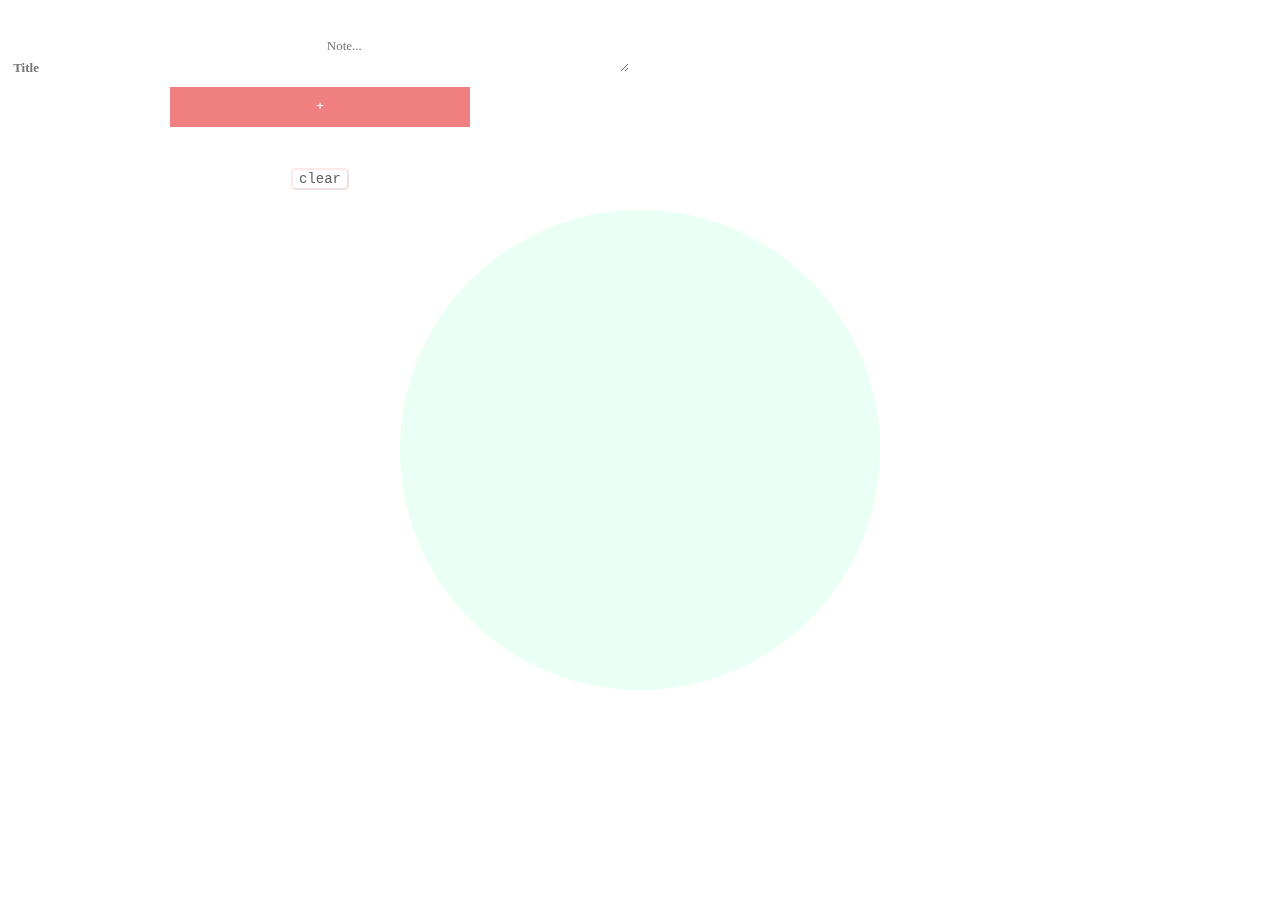
==== public/index.html @ 754cbd3d "update commit" ====
<!DOCTYPE html>
<html lang="en">
<head>
    <meta charset="UTF-8">
    <meta http-equiv="X-UA-Compatible" content="IE=edge">
    <meta name="viewport" content="width=device-width, initial-scale=1.0">
    <link rel="stylesheet" href="style.css">
    <link rel="shortcut icon" type="image/jpg" href="https://img.icons8.com/ios/100/000000/notepad.png">
    <title>Phoebe Notes</title>
    
</head>
    <body>
        <div class="circle"></div>
        <br>
        <center>  
        <section id="section" >
             
            <div>
                <a href= "https://algo-5b306.web.app" target="_blank">
                    <img src="/public/img/icons8-moon-48.png" alt="">
                </a>
            </div>

            <input class="thetitle" type="text" id="thetitle" placeholder="Title" required>
            <textarea class="thenote" type="text" id="thenote" placeholder="Note..." required></textarea>
            <button id="createThing" class="btn btn-success">+</button>

            <ul id="thingsList" style="display: grid; grid-template-columns: repeat(auto-fill, 210px); max-width: 440px; justify-content: center;">
            </ul>
            
            <button id="clear">clear</button>
        </section>
        </center>
        <script src="app.js"></script>
    </body>
</html>
---- public/style.css ----
* {
    margin: 0;
    display: flexbox;
    font-family: 'Courier New', Courier, monospace;
}

body {
    margin: 0;
    padding: 0;
    box-sizing: border-box;
    min-width: 500px; /* your desired width */
    max-width: 50%;
    min-height: 600px;
    max-height: 50%;
    vertical-align:middle;
}

ul {
    list-style: none;
    display: inline-block;
    background-color: rgba(255, 255, 255, 0);
    border: none;
    padding: 20px;
}

li {
    background-color: rgba(255, 255, 255, 0.336);
    font-family: 'Times New Roman', Times, serif; 
    border: solid rgb(124, 124, 124) 0.5px; 
    display: inline-block;
    margin: 1px;
}

#vtitle {
    font-family: 'Times New Roman', Times, serif;
    font-weight: bold;
    font-size: 17px;
    text-align: center;
    margin: 0;
}
#vvalue {
    font-family: 'Times New Roman', Times, serif;
    font-style: normal;
    font-size: 16px;
    text-align: center;
    margin: 0;
}

h4 {
    font-family: 'Times New Roman', Times, serif;
    font-weight: bold;
    text-decoration: none;
    color: black;
}

p {
    font-family: 'Times New Roman', Times, serif;
    color: black;
    word-break: break-all;
    white-space: normal;
}
a {
    text-decoration: none;
    color: black;
}
a:hover {
    text-decoration: none;
}

.themic {
    width: 20px;
    margin-bottom: 3px;
}

.thetitle, .thenote {
    margin: 0; 
    border: none;
    font-size: 13px;
    font-family: 'Times New Roman', Times, serif;
    background-color: transparent;
    color: black;
}
.thetitle {
    width: 300px;
    height: 35px;
    font-weight: bold;
}
.thenote {
    width: 300px;
}

.thetitle:hover, .thenote:hover {
    color: black;
}
.thetitle:active, .thenote:active {
    border: none;
}

#createThing {
    margin-bottom: 1px; 
    height: 40px; 
    width: 300px;
    background-color: lightcoral;
    border: solid lightcoral 1px;
    border-top-left-radius: 0px;
    border-top-right-radius: 0px;
    color: white;
}
#createThing:hover {
    font-size: 22px;
    cursor: pointer;
    background-color: rgb(252, 147, 147);
}
#createThing:active {
    border: none;
}
#clear {
    background-color: white;
    color: rgb(95, 95, 95); 
    border-radius: 5px; 
    border-color: rgba(240, 128, 128, 0.178);
    font-size: 14px;
}

.circle {
    z-index: -1;
    position: fixed;
    background-color: rgba(94, 255, 188, 0.13);
    padding: 240px;
    margin: auto;
    left: 50%;
    top: 50%;
    transform: translate(-50%, -50%);
    border-radius: 50%;
}

.logo {
    position: absolute;
    top: 3%;
    left: 90%;
    width: 60px;
    height: 60px;
}

textarea::-webkit-scrollbar {
    width: 1em;
}

textarea::-webkit-scrollbar-thumb {
  background-color: darkgrey;
  outline: 1px solid slategrey;
}
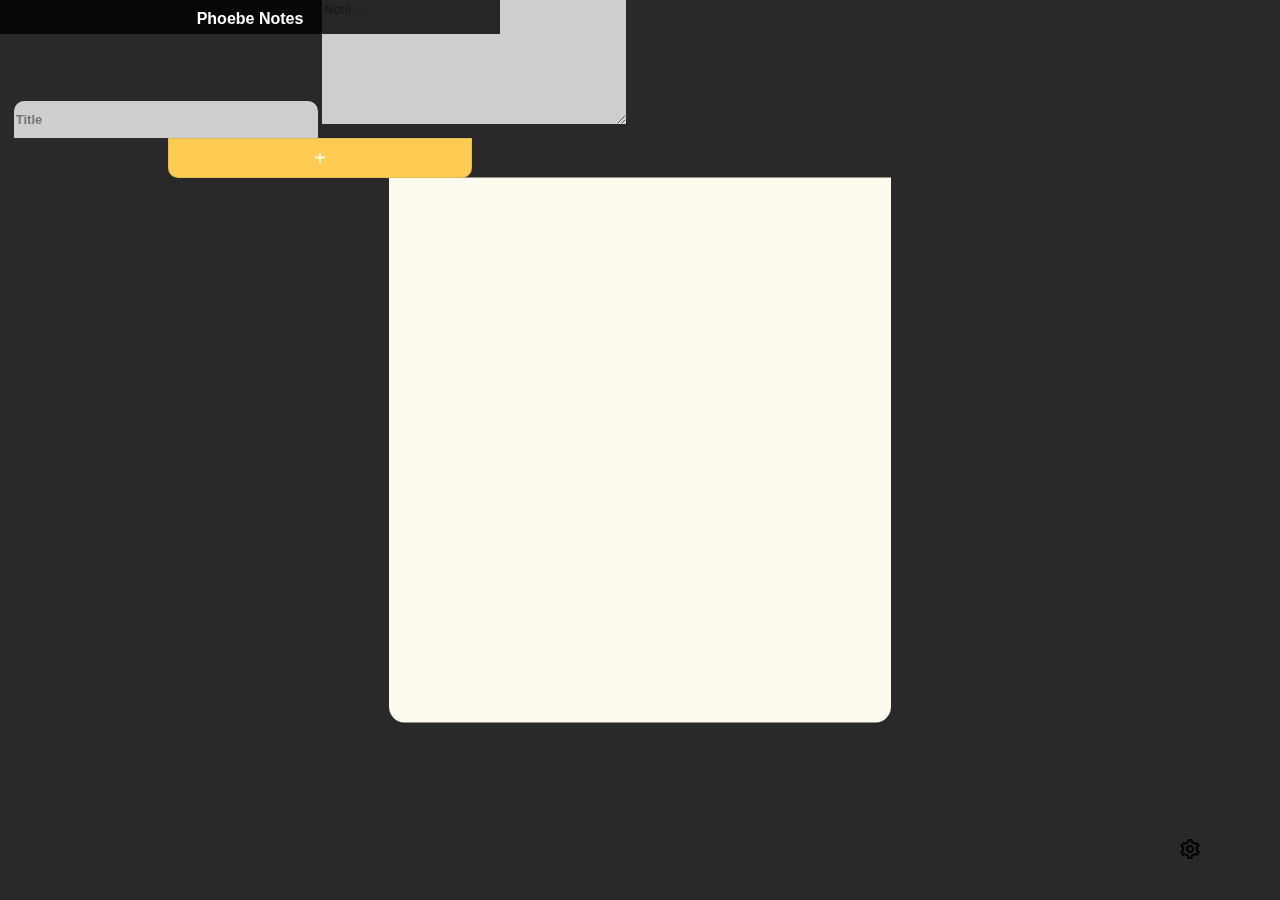
==== commit 79bfc66d: "v1.1 update" ====
--- a/public/index.html
+++ b/public/index.html
@@ -7,30 +7,61 @@
     <link rel="stylesheet" href="style.css">
     <link rel="shortcut icon" type="image/jpg" href="https://img.icons8.com/ios/100/000000/notepad.png">
     <title>Phoebe Notes</title>
-    
 </head>
     <body>
-        <div class="circle"></div>
-        <br>
-        <center>  
+        <div id="circle" class="circle"></div>
+        <center><a href="index.html"><h4 style="background-color: rgba(0, 0, 0, 0.815); color: white; padding-top: 10px; padding-bottom: 6px; font-size: 16px; width: 500px; margin-bottom: 5px; position: fixed;">Phoebe Notes</h4></a></center>
         <section id="section" >
-             
-            <div>
-                <a href= "https://algo-5b306.web.app" target="_blank">
-                    <img src="/public/img/icons8-moon-48.png" alt="">
-                </a>
-            </div>
+            <center>
+                <input class="thetitle" type="text" id="thetitle" placeholder="Title" required>
+                <textarea class="thenote" type="text" id="thenote" placeholder="Note..." autocomplete="on" required></textarea>
+                <img src="img/icons8-close-50.png" id="cbtn" class="cbtn">
+                <button id="createThing" class="btn btn-success">+</button>
 
-            <input class="thetitle" type="text" id="thetitle" placeholder="Title" required>
-            <textarea class="thenote" type="text" id="thenote" placeholder="Note..." required></textarea>
-            <button id="createThing" class="btn btn-success">+</button>
-
-            <ul id="thingsList" style="display: grid; grid-template-columns: repeat(auto-fill, 210px); max-width: 440px; justify-content: center;">
+                <ul id="notesList" style="display: grid; grid-template-columns: repeat(auto-fill, 300px); max-width: 300px; justify-content: center;"></ul>
+                
+                <button id="clear" style="position: fixed; left: 5%; top: 92%;">clear</button>
+                <br>
+                <a id="settings" href="settings.html"  style="position: fixed; left: 92%; top: 93%;"><img src="img/icons8-settings-24.png" alt=""></a>
+                <br>
+                <br>
+            </center>
+            </section>
+        <div hidden>
+            <h4>Color Scheme</h4>
+            <ul style="display: grid; grid-template-columns: repeat(auto-fill, 100px); max-width: 200px;">
+                <li>
+                    <button id="blue" class="colorbtn">blue</button>
+                </li>
+                <li>
+                    <button id="red" class="colorbtn">red</button>
+                </li>
+                <li>
+                    <button id="yellow" class="colorbtn">yellow</button>
+                </li>
+                <li>
+                    <button id="green" class="colorbtn">green</button>
+                </li>
+                <li>
+                    <button id="orange" class="colorbtn">orange</button>
+                </li>
+                <li>
+                    <button id="purple" class="colorbtn">purple</button>
+                </li>
+                <li>
+                    <button id="dark" class="colorbtn">dark</button>
+                </li>
+                <li>
+                    <button id="light" class="colorbtn">light</button>
+                </li>
             </ul>
-            
-            <button id="clear">clear</button>
-        </section>
-        </center>
-        <script src="app.js"></script>
+        </div>
+        <div hidden>
+            <h4>Advanced Color Scheme</h4>
+            <input class="thebgcolor" type="text" id="thebgcolor" placeholder="background-color-hex" style="font-size: 10px; height: 15px;" required><br>
+            <input class="thebtncolor" type="text" id="thebtncolor" placeholder="button-color-hex" style="font-size: 10px; height: 15px;" required><br>
+            <button id="coloraddbtn" class="coloraddbtn">+</button>
+        </div>
+        <script defer src="app.js"></script>
     </body>
 </html>--- a/public/style.css
+++ b/public/style.css
@@ -1,7 +1,7 @@
 * {
     margin: 0;
     display: flexbox;
-    font-family: 'Courier New', Courier, monospace;
+    font-family: Arial, Helvetica, sans-serif;
 }
 
 body {
@@ -13,6 +13,7 @@
     min-height: 600px;
     max-height: 50%;
     vertical-align:middle;
+    background-color: rgb(41, 41, 41);
 }
 
 ul {
@@ -24,40 +25,41 @@
 }
 
 li {
-    background-color: rgba(255, 255, 255, 0.336);
-    font-family: 'Times New Roman', Times, serif; 
-    border: solid rgb(124, 124, 124) 0.5px; 
+    background-color: rgba(255, 255, 255, 0.616);
+    font-family: Arial, Helvetica, sans-serif; 
+    border: solid rgba(124, 124, 124, 0.205) 0.5px; 
     display: inline-block;
     margin: 1px;
+    animation: fadeIn 800ms;
 }
 
 #vtitle {
-    font-family: 'Times New Roman', Times, serif;
+    font-family: Arial, Helvetica, sans-serif;
     font-weight: bold;
-    font-size: 17px;
+    font-size: 14px;
     text-align: center;
     margin: 0;
 }
 #vvalue {
-    font-family: 'Times New Roman', Times, serif;
+    font-family: Arial, Helvetica, sans-serif;
     font-style: normal;
-    font-size: 16px;
+    font-size: 13px;
     text-align: center;
     margin: 0;
 }
 
 h4 {
-    font-family: 'Times New Roman', Times, serif;
+    font-family: Arial, Helvetica, sans-serif;
     font-weight: bold;
     text-decoration: none;
     color: black;
 }
 
 p {
-    font-family: 'Times New Roman', Times, serif;
-    color: black;
-    word-break: break-all;
-    white-space: normal;
+    font-family: Arial, Helvetica, sans-serif;
+    color: black;
+    word-break: break-word;
+    white-space: pre-wrap;;
 }
 a {
     text-decoration: none;
@@ -76,17 +78,21 @@
     margin: 0; 
     border: none;
     font-size: 13px;
-    font-family: 'Times New Roman', Times, serif;
-    background-color: transparent;
+    font-family: Arial, Helvetica, sans-serif;
+    background-color: rgba(255, 255, 255, 0.774);
     color: black;
 }
 .thetitle {
+    margin-top: 55px;
     width: 300px;
     height: 35px;
     font-weight: bold;
+    border-top-left-radius: 10px;
+    border-top-right-radius: 10px;
 }
 .thenote {
     width: 300px;
+    height: 120px;
 }
 
 .thetitle:hover, .thenote:hover {
@@ -99,39 +105,58 @@
 #createThing {
     margin-bottom: 1px; 
     height: 40px; 
-    width: 300px;
-    background-color: lightcoral;
-    border: solid lightcoral 1px;
-    border-top-left-radius: 0px;
-    border-top-right-radius: 0px;
+    width: 304px;
+    background-color: #ffcc53;
+    border-bottom-left-radius: 10px;
+    border-bottom-right-radius: 10px;
     color: white;
+    font-size: 20px;
+    border: solid 1px rgba(0, 0, 0, 0.089);
 }
 #createThing:hover {
-    font-size: 22px;
-    cursor: pointer;
-    background-color: rgb(252, 147, 147);
-}
-#createThing:active {
-    border: none;
-}
-#clear {
-    background-color: white;
-    color: rgb(95, 95, 95); 
+    cursor: pointer;
+    animation: hover 300ms;
+
+}
+
+#clear, #settings {
+    background-color: #ffffff60;
+    color: black; 
     border-radius: 5px; 
-    border-color: rgba(240, 128, 128, 0.178);
+    border: solid 1px rgba(0, 0, 0, 0.192);
     font-size: 14px;
+    margin-bottom: 5px;
+}
+
+#settings {
+    width: 24px;
+    background-color: transparent;
+    border: none;
+}
+
+#back {
+    background-color: #ffffff3a;
+    color: black;
+    border-radius: 5px;
+    border: solid 1px rgba(0, 0, 0, 0.192);
+    font-size: 14px;
+    margin-bottom: 5px;
+    padding: 3px;
 }
 
 .circle {
     z-index: -1;
     position: fixed;
-    background-color: rgba(94, 255, 188, 0.13);
+    background-color: #fffaee;
     padding: 240px;
     margin: auto;
     left: 50%;
     top: 50%;
     transform: translate(-50%, -50%);
-    border-radius: 50%;
+    border-bottom-left-radius: 3%;
+    border-bottom-right-radius: 3%;
+    height: 65px;
+    width: 22px;
 }
 
 .logo {
@@ -142,6 +167,11 @@
     height: 60px;
 }
 
+textarea {
+    white-space: pre-wrap;
+    resize: vertical;
+    }
+
 textarea::-webkit-scrollbar {
     width: 1em;
 }
@@ -151,3 +181,116 @@
   outline: 1px solid slategrey;
 }
 
+a {
+    margin: 0;
+    padding: 0;
+}
+
+a:hover {
+    cursor: pointer;
+}
+
+.xbtn {
+    cursor: pointer;
+    margin-top: 5px;
+    width: 11px;
+    height: 11px;
+    float: left;
+    border: none;
+}
+.ebtn {
+    cursor: pointer;
+    width: 14px;
+    height: 14px;
+    float: right;
+    border: none;
+}
+
+button:hover {
+    cursor: pointer;
+}
+
+.colorbtn {
+    background-color: rgba(255, 255, 255, 0);
+    border: none;
+    width: 100px;
+    margin: 0;
+}
+
+#red:hover {
+    background-color: #ff4747;
+    border: none;
+    width: 100px;
+}
+#blue:hover {
+    background-color: #5ed4ff;
+}
+#yellow:hover {
+    background-color: #ffcc53;
+}
+#green:hover {
+    background-color: #54ff6e;
+}
+#orange:hover {
+    background-color: #ff8f40;
+}
+#purple:hover {
+    background-color: #af59ff;
+}
+#dark:hover {
+    background-color: rgb(37, 37, 37);
+}
+#light:hover{
+    background-color: white;
+}
+
+.coloraddbtn {
+    background-color: rgba(255, 255, 255, 0.336);
+    border: none;
+    margin-top: 3px;
+    width: 20px;
+}
+
+.thebgcolor {
+    margin-top: 10px;
+    width: 200px;
+    border: solid 1px rgba(0, 0, 0, 0.192);
+}
+.thebtncolor {
+    width: 200px;
+    border: solid 1px rgba(0, 0, 0, 0.192);
+}
+
+#back {
+    border: none;
+    background-color: transparent;
+    width: 24px;
+    height: 24px;
+    position: absolute;
+    left: 5%;
+    top: 10%;
+}
+
+#section {
+    animation: fadeIn 400ms;
+}
+
+.cbtn {
+    width: 7px;
+    height: 7px;
+    cursor: pointer;
+    position: absolute;
+    top: 12%;
+    left: 77%;
+    display: none;
+}
+
+/* ANIMATIONS */
+@keyframes fadeIn {
+    from {
+        opacity: 0;
+    }
+    to {
+        opacity: 1;
+    }
+}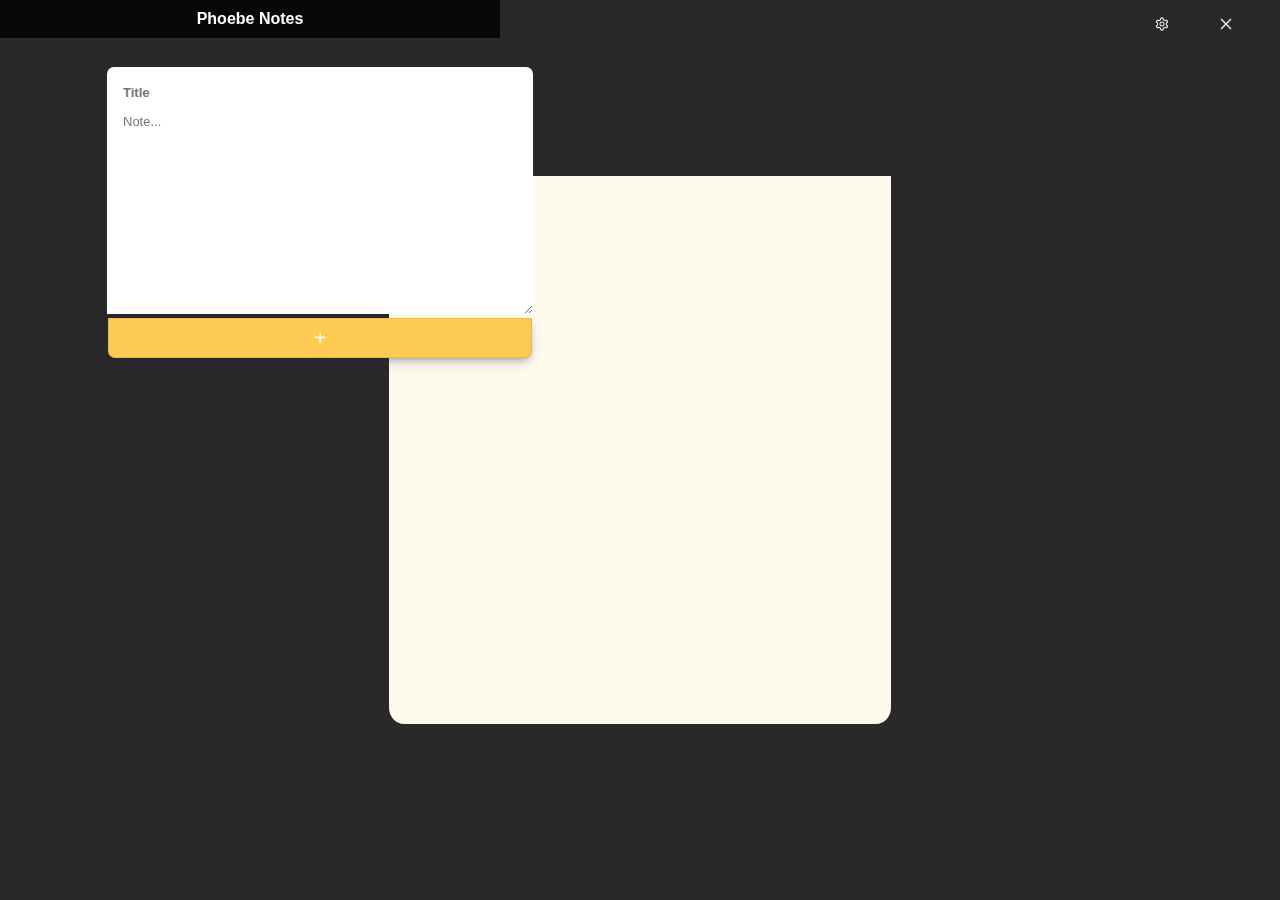
==== commit 4edb4751: "update v1.2.1" ====
--- a/public/index.html
+++ b/public/index.html
@@ -5,24 +5,27 @@
     <meta http-equiv="X-UA-Compatible" content="IE=edge">
     <meta name="viewport" content="width=device-width, initial-scale=1.0">
     <link rel="stylesheet" href="style.css">
-    <link rel="shortcut icon" type="image/jpg" href="https://img.icons8.com/ios/100/000000/notepad.png">
+    <link rel="shortcut icon" type="image/jpg" href="img/phoebelogo48.png">
     <title>Phoebe Notes</title>
 </head>
     <body>
         <div id="circle" class="circle"></div>
-        <center><a href="index.html"><h4 style="background-color: rgba(0, 0, 0, 0.815); color: white; padding-top: 10px; padding-bottom: 6px; font-size: 16px; width: 500px; margin-bottom: 5px; position: fixed;">Phoebe Notes</h4></a></center>
+        <center><a href="index.html"><h4 class="phoebe-header">Phoebe Notes</h4></a></center>
+        <img src="img/icons8-close-48.png" id="closeExt" class="closeExt">
         <section id="section" >
             <center>
-                <input class="thetitle" type="text" id="thetitle" placeholder="Title" required>
+                <input class="thetitle" type="text" maxlength="38" id="thetitle" placeholder="Title" required>
                 <textarea class="thenote" type="text" id="thenote" placeholder="Note..." autocomplete="on" required></textarea>
                 <img src="img/icons8-close-50.png" id="cbtn" class="cbtn">
                 <button id="createThing" class="btn btn-success">+</button>
 
-                <ul id="notesList" style="display: grid; grid-template-columns: repeat(auto-fill, 300px); max-width: 300px; justify-content: center;"></ul>
+                <ul id="notesList" style="display: grid; grid-template-columns: repeat(auto-fill, 424px); max-width: 350px; margin-top: 20px "></ul>
                 
-                <button id="clear" style="position: fixed; left: 5%; top: 92%;">clear</button>
+                <img src="img/icons8-delete-48.png" id="clear" style="position: fixed; left: 85%; top: 1.6%;">
+                <span class="clear-span" >Clear all</span>
                 <br>
-                <a id="settings" href="settings.html"  style="position: fixed; left: 92%; top: 93%;"><img src="img/icons8-settings-24.png" alt=""></a>
+                <a href="settings.html"  ><img id="settings" style="position: fixed; left: 90%; top: 1.6%;" src="img/icons8-settings-64.png" alt=""></a>
+                <span class="settings-span" >Settings</span>
                 <br>
                 <br>
             </center>
@@ -34,7 +37,7 @@
                     <button id="blue" class="colorbtn">blue</button>
                 </li>
                 <li>
-                    <button id="red" class="colorbtn">red</button>
+                    <button id="red" class="colorbtn">pink</button>
                 </li>
                 <li>
                     <button id="yellow" class="colorbtn">yellow</button>
--- a/public/style.css
+++ b/public/style.css
@@ -8,7 +8,7 @@
     margin: 0;
     padding: 0;
     box-sizing: border-box;
-    min-width: 500px; /* your desired width */
+    min-width: 500px;
     max-width: 50%;
     min-height: 600px;
     max-height: 50%;
@@ -16,21 +16,37 @@
     background-color: rgb(41, 41, 41);
 }
 
+.phoebe-header {
+    background-color: rgba(0, 0, 0, 0.822); 
+    color: white; 
+    padding-top: 10px; 
+    padding-bottom: 10px; 
+    font-size: 16px; 
+    width: 500px; 
+    margin-bottom: 5px; 
+    position: fixed;
+}
+
 ul {
     list-style: none;
-    display: inline-block;
     background-color: rgba(255, 255, 255, 0);
     border: none;
-    padding: 20px;
+    padding: 0px;
+    justify-content: center;
 }
 
 li {
-    background-color: rgba(255, 255, 255, 0.616);
+    background-color: rgba(255, 255, 255, 0.801);
     font-family: Arial, Helvetica, sans-serif; 
     border: solid rgba(124, 124, 124, 0.205) 0.5px; 
-    display: inline-block;
-    margin: 1px;
     animation: fadeIn 800ms;
+    box-shadow: rgba(50, 50, 93, 0.25) 0px 6px 12px -2px, rgba(0, 0, 0, 0.3) 0px 3px 7px -3px;
+    transition: background-color 0.3s;
+}
+
+li:hover {
+    transition: background-color 0.3s;
+    background-color: rgb(255, 255, 255);
 }
 
 #vtitle {
@@ -38,13 +54,15 @@
     font-weight: bold;
     font-size: 14px;
     text-align: center;
-    margin: 0;
+    margin: 0 0 1% 0;
+    padding: 10px;
 }
 #vvalue {
     font-family: Arial, Helvetica, sans-serif;
     font-style: normal;
     font-size: 13px;
     text-align: center;
+    line-height: 140%;
     margin: 0;
 }
 
@@ -61,10 +79,7 @@
     word-break: break-word;
     white-space: pre-wrap;;
 }
-a {
-    text-decoration: none;
-    color: black;
-}
+
 a:hover {
     text-decoration: none;
 }
@@ -79,69 +94,72 @@
     border: none;
     font-size: 13px;
     font-family: Arial, Helvetica, sans-serif;
-    background-color: rgba(255, 255, 255, 0.774);
+    background-color: white;
     color: black;
 }
 .thetitle {
-    margin-top: 55px;
-    width: 300px;
+    margin-top: 67px;
+    width: 394px;
     height: 35px;
     font-weight: bold;
-    border-top-left-radius: 10px;
-    border-top-right-radius: 10px;
+    border-top-left-radius: 7px;
+    border-top-right-radius: 7px;
 }
 .thenote {
-    width: 300px;
-    height: 120px;
+    width: 394px;
+    height: 200px;
 }
 
 .thetitle:hover, .thenote:hover {
     color: black;
 }
-.thetitle:active, .thenote:active {
-    border: none;
+
+.thetitle:focus, .thenote:focus {
+    outline: none;
 }
 
 #createThing {
     margin-bottom: 1px; 
     height: 40px; 
-    width: 304px;
+    width: 424px;
     background-color: #ffcc53;
-    border-bottom-left-radius: 10px;
-    border-bottom-right-radius: 10px;
+    border-bottom-left-radius: 7px;
+    border-bottom-right-radius: 7px;
     color: white;
     font-size: 20px;
     border: solid 1px rgba(0, 0, 0, 0.089);
+    box-shadow: rgba(50, 50, 93, 0.25) 0px 6px 12px -2px, rgba(0, 0, 0, 0.3) 0px 3px 7px -3px;
 }
 #createThing:hover {
     cursor: pointer;
-    animation: hover 300ms;
-
 }
 
 #clear, #settings {
-    background-color: #ffffff60;
-    color: black; 
-    border-radius: 5px; 
-    border: solid 1px rgba(0, 0, 0, 0.192);
-    font-size: 14px;
-    margin-bottom: 5px;
-}
-
-#settings {
-    width: 24px;
-    background-color: transparent;
-    border: none;
-}
-
-#back {
-    background-color: #ffffff3a;
-    color: black;
-    border-radius: 5px;
-    border: solid 1px rgba(0, 0, 0, 0.192);
-    font-size: 14px;
-    margin-bottom: 5px;
-    padding: 3px;
+    z-index: 9;
+    width: 16px;
+    height: 16px;
+    border: none;
+    border-radius: 20%;
+    padding: 2px;
+    transition: background-color 0.3s;
+}
+
+.settings-span {
+    background-color: white;
+    visibility: hidden;
+    position: absolute;
+    top: 2%;
+    left: 90%;
+}
+.clear-span {
+    background-color: white;
+    visibility: hidden;
+}
+
+#clear:hover, #settings:hover {
+    cursor: pointer;
+    background-color: rgba(255, 255, 255, 0.247);
+    transition: background-color 0.3s;
 }
 
 .circle {
@@ -155,8 +173,12 @@
     transform: translate(-50%, -50%);
     border-bottom-left-radius: 3%;
     border-bottom-right-radius: 3%;
-    height: 65px;
+    height: 68px;
     width: 22px;
+}
+
+input {
+    padding: 8px 16px 2px 16px;
 }
 
 .logo {
@@ -167,23 +189,43 @@
     height: 60px;
 }
 
+body::-webkit-scrollbar {
+    width: 8px;
+}
+
+body::-webkit-scrollbar-thumb {
+    background-color: rgb(0, 0, 0);
+    outline: none;
+    border-radius: 4px;
+}
+
+body::-webkit-scrollbar-track-piece {
+    background-color: rgb(41, 41, 41);
+    border-radius: 4px;
+}
+
 textarea {
     white-space: pre-wrap;
     resize: vertical;
-    }
+    padding: 2px 16px 0px 16px;
+}
 
 textarea::-webkit-scrollbar {
-    width: 1em;
+    width: 8px;
+    cursor: pointer;
 }
 
 textarea::-webkit-scrollbar-thumb {
-  background-color: darkgrey;
-  outline: 1px solid slategrey;
+  background-color: transparent;
+  outline: solid 1px rgba(0, 0, 0, 0.205);
+  border-radius: 4px;
 }
 
 a {
     margin: 0;
     padding: 0;
+    text-decoration: none;
+    color: black;
 }
 
 a:hover {
@@ -197,6 +239,10 @@
     height: 11px;
     float: left;
     border: none;
+    background-color: rgba(255, 255, 255, 0.205);
+    padding: 2px;
+    border-radius: 20%;
+    transition: background-color 0.2s;
 }
 .ebtn {
     cursor: pointer;
@@ -204,6 +250,20 @@
     height: 14px;
     float: right;
     border: none;
+    background-color: rgba(255, 255, 255, 0.205);
+    padding: 2px;
+    border-radius: 20%;
+    transition: background-color 0.2s;
+}
+
+.ebtn:hover {
+    background-color: rgba(0, 0, 0, 0.082);
+    transition: background-color 0.3s;
+}
+
+.xbtn:hover {
+    background-color: rgba(0, 0, 0, 0.082);
+    transition: background-color 0.3s; 
 }
 
 button:hover {
@@ -253,22 +313,32 @@
 
 .thebgcolor {
     margin-top: 10px;
+}
+.thebtncolor, .thebgcolor {
     width: 200px;
     border: solid 1px rgba(0, 0, 0, 0.192);
-}
-.thebtncolor {
-    width: 200px;
-    border: solid 1px rgba(0, 0, 0, 0.192);
+    background-color: rgba(255, 255, 255, 0.616);
+    color: black;
+}
+.thebgcolor:focus, .thebtncolor:focus {
+    outline: none;
 }
 
 #back {
-    border: none;
+    z-index: 9;
+    border: none;
+    border-radius: 20%;
+    width: 20px;
+    height: 20px;
+    position: fixed;
+    left: 2%;
+    top: 1.6%;
     background-color: transparent;
-    width: 24px;
-    height: 24px;
-    position: absolute;
-    left: 5%;
-    top: 10%;
+    transition: background-color 0.3s;
+}
+#back:hover {
+    background-color: rgba(255, 255, 255, 0.247);
+    transition: background-color 0.3s;
 }
 
 #section {
@@ -276,13 +346,52 @@
 }
 
 .cbtn {
-    width: 7px;
-    height: 7px;
+    width: 12px;
+    height: 12px;
     cursor: pointer;
     position: absolute;
-    top: 12%;
-    left: 77%;
+    top: 14%;
+    left: 88%;
     display: none;
+    background-color: rgba(255, 255, 255, 0.205);
+    padding: 2px;
+    border-radius: 20%;
+}
+.cbtn:hover {
+    background-color: white;
+}
+
+.closeExt {
+    z-index: 10;
+    width: 16px;
+    height: 16px;
+    cursor: pointer;
+    position: fixed;
+    top: 1.6%;
+    left: 95%;
+    padding: 2px;
+    border-radius: 20%;
+    transition: background-color 0.3s;
+}
+.closeExt:hover {
+    background-color: rgba(255, 255, 255, 0.247);
+    transition: background-color 0.3s;
+}
+
+.donate {
+    cursor: pointer;
+    background-color: rgba(255, 255, 255, 0.267);
+    border-radius: 5px;
+    padding: 6px;
+    width: 130px;
+}
+
+.donate:hover {
+    background-color: rgb(255, 255, 255); 
+} 
+
+.card {
+    margin-bottom: 4px;
 }
 
 /* ANIMATIONS */
@@ -293,4 +402,4 @@
     to {
         opacity: 1;
     }
-}+}
